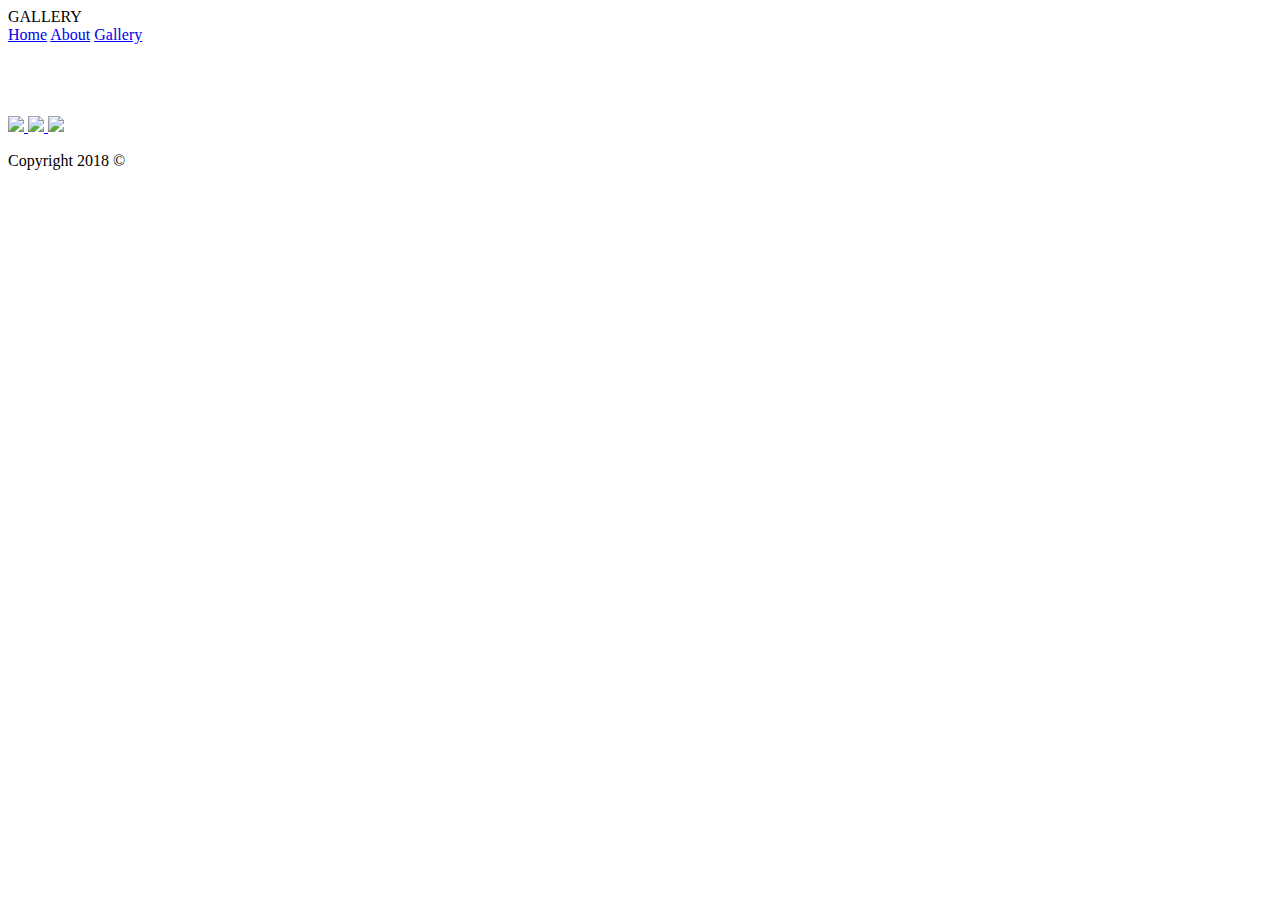
==== gallery.html @ 7b786caf "draftonefanpage" ====
<!DOCTYPE html>
<html>
    <head>
        <meta charset="utf-8"/>
        <title> </title>
       <link rel="stylesheet" href="css/style.css" type="text/css" />
        <script src="js/script.js" type="text/javascript"/> </script>  
        <a href="gallery.html"> </a>
        <a href="about.html"> </a>
        <a href="index.html"> </a>
    </head>
    <body>
        <div class="header">GALLERY</div>
        <div class=navbar>
             <a href="index.html">Home</a>
             <a href="about.html">About</a>
             <a href="gallery.html">Gallery</a>
        </div>
        <div class="gallery">
            <div class="thumbnail">
                <img class="thumbnail-image" src="">
            </div>
            <div class="thumbnail">
                <img class="thumbnail-image" src="">
            </div>
            <div class="thumbnail">
                <img class="thumbnail-image" src="">
            </div>
            <div class="thumbnail">
                <img class="thumbnail-image" src="">
            </div>
        </div>
        <div class="footer">
            <div class="social">
                <a href="#">
                    <img class="social-image" src="https://upload.wikimedia.org/wikipedia/commons/thumb/c/c2/F_icon.svg/2000px-F_icon.svg.png">
                </a>
                <a href="#">
                    <img class="social-image" src="http://goinkscape.com/wp-content/uploads/2015/07/twitter-logo-final.png">
                </a>
                <a href="#">
                    <img class="social-image" src="https://instagram-brand.com/wp-content/uploads/2016/11/app-icon2.png">
                </a>
            </div>
            <div>
                <p>Copyright 2018 &copy</p>
            </div>
        </div>
        <script src="https://ajax.googleapis.com/ajax/libs/jquery/3.3.1/jquery.min.js"></script>
        <script type="text/javascript" src="js/script.js"></script>
    </body>
</html>
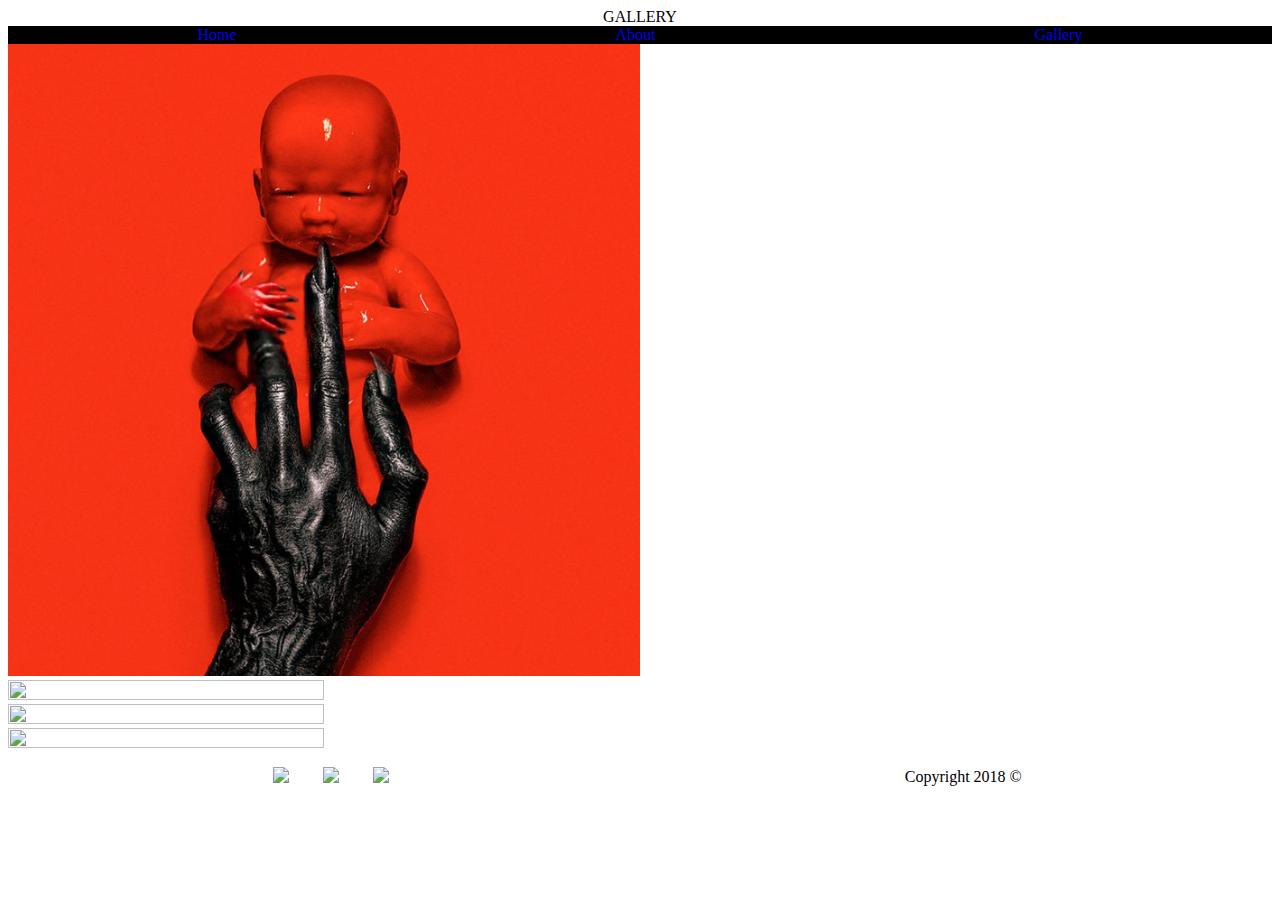
==== commit 16486bb8: "draft 3 w/ pics" ====
--- a/gallery.html
+++ b/gallery.html
@@ -18,7 +18,7 @@
         </div>
         <div class="gallery">
             <div class="thumbnail">
-                <img class="thumbnail-image" src="">
+                <img class="thumbnail-image" src="ahsAp.jpg">
             </div>
             <div class="thumbnail">
                 <img class="thumbnail-image" src="">
--- a/css/style.css
+++ b/css/style.css
@@ -0,0 +1,65 @@
+html {
+    height: 100%;
+}
+
+body {
+    height: 100%;
+    
+}
+a {
+    text-decoration: none;
+}
+
+.main {
+    height: 100%;
+}
+.social-image{
+    width: 30px;
+    margin: 15px;
+}
+
+.navbar{ 
+    display:flex; 
+    justify-content:space-around;
+    background-color:black;
+} 
+
+.navIteams{ 
+    color:white;
+} 
+
+.footer{ 
+    display: flex; 
+    justify-content: space-around ; 
+} 
+.content-div{ 
+    display:flex;
+  height:100%;
+  width:100%;
+  background-color:#990000;
+} 
+.header{ 
+    display: flex; 
+    justify-content: space-around;
+} 
+
+.main{ 
+    width:100%;
+}
+
+.content{ 
+    background-color:#990000 ;
+    width:70%;
+} 
+
+#nun{ 
+ border-radius:300px;
+ margin-left:500px;
+height:60% ;
+width:40% ;
+} 
+
+.thumbnail-image{ 
+    height:40%;
+    width:50%;
+} 
